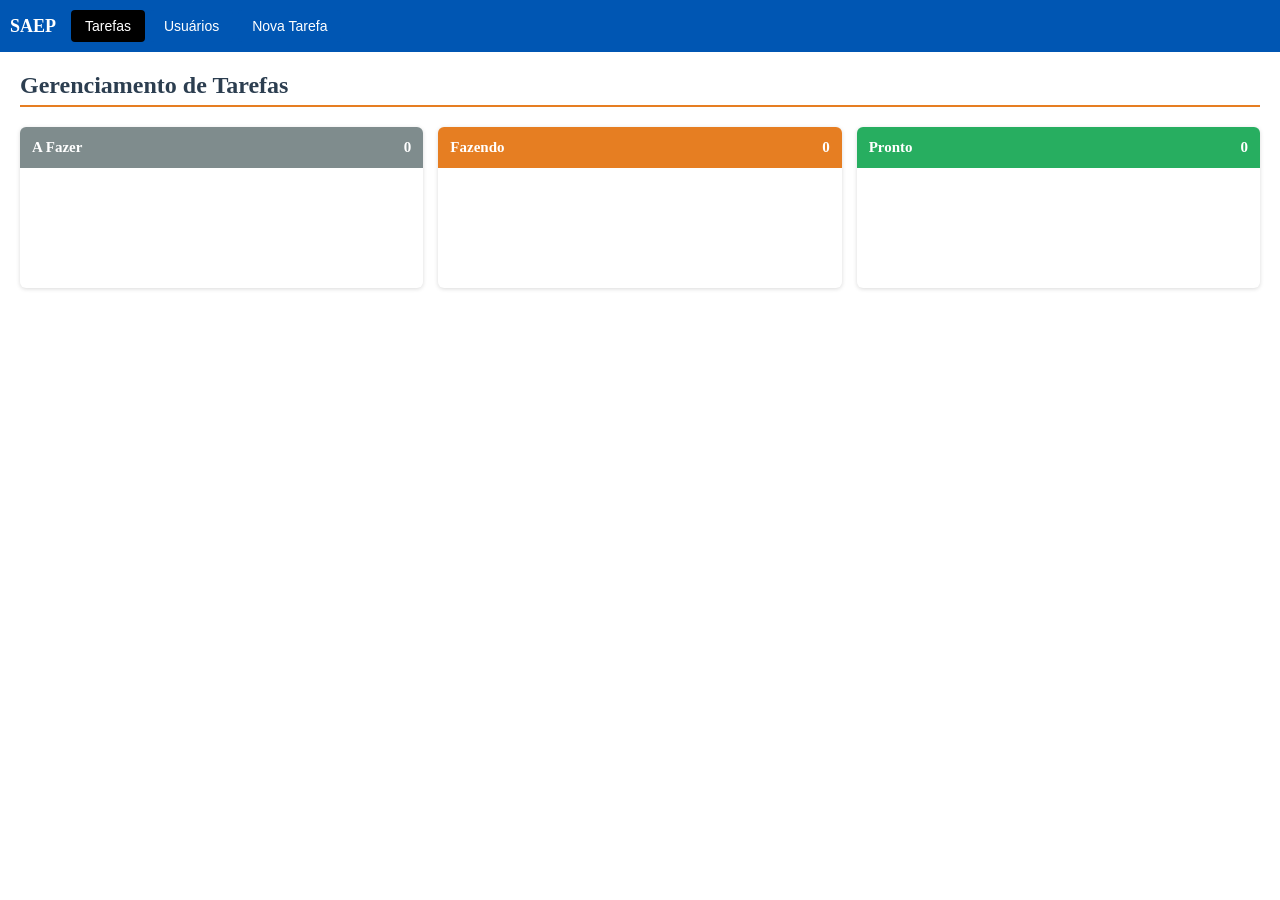
==== index.html @ d7af2afd "HTML, CSS e JS html, css e js feitos" ====
<!DOCTYPE html>
<html lang="pt-BR">
<head>
    <meta charset="UTF-8">
    <meta name="viewport" content="width=device-width, initial-scale=1.0">
    <title>Simulação SAEP</title>
    <style>
      body {
        font-family: Segoe UI;
        background-color: #FFFFFF;
        margin: 0;
        padding: 0;
      }
     
      /* navegação */
      nav {
        background-color: #0056b3;
        padding: 10px;
        display: flex;
        gap: 5px;
        align-items: center;
      }
      nav span {
        color: white;
        font-weight: bold;
        font-size: 18px;
        margin-right: 10px;
      }
      nav button {
        background-color: #0056b3;
        color: white;
        border: none;
        padding: 8px 14px;
        cursor: pointer;
        border-radius: 4px;
        font-size: 14px;
      }
      nav button:hover { background-color: #0056b3; }
      nav button.ativo  { background-color: #000000; }
     
      .pagina { display: none; padding: 20px; }
      .pagina.ativo { display: block; }
     
      h2 {
        color: #2c3e50;
        border-bottom: 2px solid #e67e22;
        padding-bottom: 6px;
        margin-top: 0;
      }
     
      .caixa {
        background: white;
        padding: 20px;
        border-radius: 6px;
        box-shadow: 0 1px 4px rgba(0,0,0,0.15);
        max-width: 500px;
        margin-bottom: 20px;
      }
      .campo { margin-bottom: 12px; }
      .campo label {
        display: block;
        margin-bottom: 4px;
        font-weight: bold;
        color: #333;
        font-size: 14px;
      }
      .campo input,
      .campo select,
      .campo textarea {
        width: 100%;
        padding: 8px;
        border: 1px solid #ccc;
        border-radius: 4px;
        font-size: 14px;
        box-sizing: border-box;
      }
      .campo textarea { height: 70px; resize: vertical; }
     
      .btn { padding: 9px 20px; border: none; border-radius: 4px; cursor: pointer; font-size: 14px; }
      .btn-salvar  { background-color: #27ae60; color: white; }
      .btn-salvar:hover  { background-color: #219150; }
      .btn-editar  { background-color: #d36200; color: white; padding: 5px 10px; font-size: 12px; }
      .btn-excluir { background-color: #e74c3c; color: white; padding: 5px 10px; font-size: 12px; }
      .btn-cancelar{ background-color: #95a5a6; color: white; }
     
      .msg-sucesso {
        background-color: #d4edda; color: #155724;
        border: 1px solid #c3e6cb;
        padding: 10px; border-radius: 4px; margin-bottom: 12px; display: none;
      }
      .msg-erro {
        background-color: #f8d7da; color: #721c24;
        border: 1px solid #f5c6cb;
        padding: 10px; border-radius: 4px; margin-bottom: 12px; display: none;
      }
     
      table { width: 100%; border-collapse: collapse; background: white; border-radius: 6px; overflow: hidden; box-shadow: 0 1px 4px rgba(0,0,0,0.15); }
      th { background-color: #2c3e50; color: white; padding: 10px; text-align: left; font-size: 14px; }
      td { padding: 9px 10px; border-bottom: 1px solid #eee; font-size: 14px; }
      tr:last-child td { border-bottom: none; }
      tr:hover td { background-color: #f9f9f9; }
     
      /* kanban */
      .kanban { display: flex; gap: 15px; align-items: flex-start; }
      .coluna { flex: 1; background: white; border-radius: 6px; box-shadow: 0 1px 4px rgba(0,0,0,0.15); overflow: hidden; min-width: 220px; }
      .coluna-titulo { padding: 12px; font-weight: bold; font-size: 15px; color: white; display: flex; justify-content: space-between; align-items: center; }
      .col-afazer  .coluna-titulo { background-color: #7f8c8d; }
      .col-fazendo .coluna-titulo { background-color: #e67e22; }
      .col-pronto  .coluna-titulo { background-color: #27ae60; }
      .coluna-cards { padding: 10px; min-height: 100px; }
     
      .card { background: #f9f9f9; border: 1px solid #ddd; border-radius: 5px; padding: 10px; margin-bottom: 8px; }
      .card-desc { font-weight: bold; font-size: 14px; margin-bottom: 5px; }
      .card-info { font-size: 12px; color: #555; margin-bottom: 3px; }
      .prioridade { display: inline-block; padding: 2px 8px; border-radius: 10px; font-size: 11px; font-weight: bold; margin-top: 4px; }
      .p-alta  { background: #f8d7da; color: #721c24; }
      .p-media { background: #fff3cd; color: #856404; }
      .p-baixa { background: #d1ecf1; color: #0c5460; }
      .card-acoes { margin-top: 8px; display: flex; gap: 5px; align-items: center; }
      .card-acoes select { font-size: 12px; padding: 3px 5px; border: 1px solid #ccc; border-radius: 4px; flex: 1; }
     
      /* modal */
      .modal-fundo { display: none; position: fixed; top:0; left:0; width:100%; height:100%; background: rgba(0,0,0,0.5); z-index: 999; justify-content: center; align-items: center; }
      .modal-fundo.aberto { display: flex; }
      .modal-caixa { background: white; padding: 24px; border-radius: 6px; width: 90%; max-width: 460px; max-height: 90vh; overflow-y: auto; }
      .modal-caixa h3 { margin-top: 0; color: #2c3e50; }
      .modal-acoes { display: flex; gap: 10px; margin-top: 15px; justify-content: flex-end; }
     
      @media (max-width: 700px) { .kanban { flex-direction: column; } }
    </style>
</head>
<body>
  <nav>
    <span>SAEP</span>
    <button class="ativo"  onclick="irPara('tarefas')">Tarefas</button>
    <button onclick="irPara('usuarios')">Usuários</button>
    <button onclick="irPara('nova-tarefa')">Nova Tarefa</button>
  </nav>
   
  <!-- TAREFAS -->
  <div id="pagina-tarefas" class="pagina ativo">
    <h2>Gerenciamento de Tarefas</h2>
    <div class="kanban">
      <div class="coluna col-afazer">
        <div class="coluna-titulo">A Fazer <span id="count-afazer">0</span></div>
        <div class="coluna-cards" id="cards-afazer"></div>
      </div>
      <div class="coluna col-fazendo">
        <div class="coluna-titulo">Fazendo <span id="count-fazendo">0</span></div>
        <div class="coluna-cards" id="cards-fazendo"></div>
      </div>
      <div class="coluna col-pronto">
        <div class="coluna-titulo">Pronto <span id="count-pronto">0</span></div>
        <div class="coluna-cards" id="cards-pronto"></div>
      </div>
    </div>
  </div>
   
  <!-- USUARIOS -->
  <div id="pagina-usuarios" class="pagina">
    <h2>Cadastro de Usuários</h2>
    <div class="caixa">
      <div id="msg-usuario-ok"   class="msg-sucesso">Usuário cadastrado com sucesso!</div>
      <div id="msg-usuario-erro" class="msg-erro"></div>
      <div class="campo">
        <label>Nome:</label>
        <input type="text" id="u-nome" placeholder="Nome completo"/>
      </div>
      <div class="campo">
        <label>E-mail:</label>
        <input type="email" id="u-email" placeholder="email@exemplo.com"/>
      </div>
      <button class="btn btn-salvar" onclick="salvarUsuario()">Salvar</button>
    </div>
   
    <h2>Usuários Cadastrados</h2>
    <table>
      <thead><tr><th>ID</th><th>Nome</th><th>E-mail</th><th>Ação</th></tr></thead>
      <tbody id="lista-usuarios"></tbody>
    </table>
  </div>
   
  <!-- NOVA TAREFA -->
  <div id="pagina-nova-tarefa" class="pagina">
    <h2 id="titulo-form-tarefa">Cadastro de Tarefa</h2>
    <div class="caixa">
      <input type="hidden" id="t-id"/>
      <div id="msg-tarefa-ok"   class="msg-sucesso">Tarefa salva com sucesso!</div>
      <div id="msg-tarefa-erro" class="msg-erro"></div>
      <div class="campo">
        <label>Descrição:</label>
        <textarea id="t-desc" placeholder="Descreva a tarefa..."></textarea>
      </div>
      <div class="campo">
        <label>Usuário Responsável:</label>
        <select id="t-usuario"><option value="">Selecione um usuário...</option></select>
      </div>
      <div class="campo">
        <label>Setor:</label>
        <input type="text" id="t-setor" placeholder="Ex: Produção"/>
      </div>
      <div class="campo">
        <label>Prioridade:</label>
        <select id="t-prioridade">
          <option value="">Selecione...</option>
          <option value="baixa">Baixa</option>
          <option value="media">Média</option>
          <option value="alta">Alta</option>
        </select>
      </div>
      <div class="campo">
        <label>Status:</label>
        <select id="t-status">
          <option value="a fazer">A Fazer</option>
          <option value="fazendo">Fazendo</option>
          <option value="pronto">Pronto</option>
        </select>
      </div>
      <div style="display:flex;gap:10px;">
        <button class="btn btn-salvar"   onclick="salvarTarefa()">Salvar</button>
        <button class="btn btn-cancelar" onclick="limparFormTarefa()">Limpar</button>
      </div>
    </div>
  </div>
   
  <!-- MODAL EDITAR -->
  <div class="modal-fundo" id="modal-editar">
    <div class="modal-caixa">
      <h3>Editar Tarefa</h3>
      <div id="msg-editar-erro" class="msg-erro"></div>
      <input type="hidden" id="me-id"/>
      <div class="campo"><label>Descrição:</label><textarea id="me-desc"></textarea></div>
      <div class="campo"><label>Usuário:</label><select id="me-usuario"></select></div>
      <div class="campo"><label>Setor:</label><input type="text" id="me-setor"/></div>
      <div class="campo">
        <label>Prioridade:</label>
        <select id="me-prioridade">
          <option value="baixa">Baixa</option>
          <option value="media">Média</option>
          <option value="alta">Alta</option>
        </select>
      </div>
      <div class="campo">
        <label>Status:</label>
        <select id="me-status">
          <option value="a fazer">A Fazer</option>
          <option value="fazendo">Fazendo</option>
          <option value="pronto">Pronto</option>
        </select>
      </div>
      <div class="modal-acoes">
        <button class="btn btn-cancelar" onclick="fecharModal('modal-editar')">Cancelar</button>
        <button class="btn btn-salvar"   onclick="atualizarTarefa()">Salvar</button>
      </div>
    </div>
  </div>
   
  <!-- MODAL CONFIRMAR EXCLUSÃO -->
  <div class="modal-fundo" id="modal-confirmar">
    <div class="modal-caixa" style="max-width:360px">
      <h3>Confirmar Exclusão</h3>
      <p>Tem certeza que deseja excluir esta tarefa?</p>
      <input type="hidden" id="id-excluir"/>
      <div class="modal-acoes">
        <button class="btn btn-cancelar" onclick="fecharModal('modal-confirmar')">Não</button>
        <button class="btn btn-excluir"  onclick="excluirTarefa()">Sim, excluir</button>
      </div>
    </div>
  </div>

  <script>
    // ====================== DADOS E ARMAZENAMENTO ======================
    let usuarios = [];
    let tarefas = [];
    
    function carregarDados() {
        const usuariosSalvos = localStorage.getItem('saep_usuarios');
        const tarefasSalvas = localStorage.getItem('saep_tarefas');
        
        if (usuariosSalvos) usuarios = JSON.parse(usuariosSalvos);
        if (tarefasSalvas) tarefas = JSON.parse(tarefasSalvas);
    }
    
    function salvarDados() {
        localStorage.setItem('saep_usuarios', JSON.stringify(usuarios));
        localStorage.setItem('saep_tarefas', JSON.stringify(tarefas));
    }
    
    // ====================== NAVEGAÇÃO ======================
    function irPara(pagina) {
        document.querySelectorAll('.pagina').forEach(p => p.classList.remove('ativo'));
        document.getElementById(`pagina-${pagina}`).classList.add('ativo');
        
        document.querySelectorAll('nav button').forEach(btn => btn.classList.remove('ativo'));
        
        const botoes = document.querySelectorAll('nav button');
        for (let btn of botoes) {
            if (btn.getAttribute('onclick') === `irPara('${pagina}')`) {
                btn.classList.add('ativo');
                break;
            }
        }
    
        if (pagina === 'tarefas') renderizarKanban();
    }
    
    // ====================== USUÁRIOS ======================
    function salvarUsuario() {
        const nome = document.getElementById('u-nome').value.trim();
        const email = document.getElementById('u-email').value.trim();
        
        const msgOk = document.getElementById('msg-usuario-ok');
        const msgErro = document.getElementById('msg-usuario-erro');
        
        if (!nome || !email) {
            msgErro.textContent = "Nome e e-mail são obrigatórios!";
            msgErro.style.display = 'block';
            msgOk.style.display = 'none';
            return;
        }
        
        const novoUsuario = {
            id: Date.now(),
            nome: nome,
            email: email
        };
        
        usuarios.push(novoUsuario);
        salvarDados();
        renderizarListaUsuarios();
        
        // Limpar formulário
        document.getElementById('u-nome').value = '';
        document.getElementById('u-email').value = '';
        
        msgOk.style.display = 'block';
        msgErro.style.display = 'none';
        
        setTimeout(() => msgOk.style.display = 'none', 3000);
    }
    
    function renderizarListaUsuarios() {
        const tbody = document.getElementById('lista-usuarios');
        tbody.innerHTML = '';
        
        usuarios.forEach(user => {
            const tr = document.createElement('tr');
            tr.innerHTML = `
                <td>${user.id}</td>
                <td>${user.nome}</td>
                <td>${user.email}</td>
                <td>
                    <button class="btn btn-excluir" onclick="excluirUsuario(${user.id})">Excluir</button>
                </td>
            `;
            tbody.appendChild(tr);
        });
    }
    
    function excluirUsuario(id) {
        if (confirm('Excluir este usuário?')) {
            usuarios = usuarios.filter(u => u.id !== id);
            salvarDados();
            renderizarListaUsuarios();
        }
    }
    
    // ====================== TAREFAS ======================
    function salvarTarefa() {
        const id = document.getElementById('t-id').value;
        const desc = document.getElementById('t-desc').value.trim();
        const usuarioId = document.getElementById('t-usuario').value;
        const setor = document.getElementById('t-setor').value.trim();
        const prioridade = document.getElementById('t-prioridade').value;
        const status = document.getElementById('t-status').value;
        
        const msgOk = document.getElementById('msg-tarefa-ok');
        const msgErro = document.getElementById('msg-tarefa-erro');
        
        if (!desc || !usuarioId || !prioridade) {
            msgErro.textContent = "Descrição, usuário e prioridade são obrigatórios!";
            msgErro.style.display = 'block';
            msgOk.style.display = 'none';
            return;
        }
        
        if (id) {
            // Edição
            const tarefa = tarefas.find(t => t.id == id);
            if (tarefa) {
                tarefa.desc = desc;
                tarefa.usuarioId = parseInt(usuarioId);
                tarefa.setor = setor;
                tarefa.prioridade = prioridade;
                tarefa.status = status;
            }
        } else {
            // Nova tarefa
            const novaTarefa = {
                id: Date.now(),
                desc: desc,
                usuarioId: parseInt(usuarioId),
                setor: setor,
                prioridade: prioridade,
                status: status
            };
            tarefas.push(novaTarefa);
        }
        
        salvarDados();
        renderizarKanban();
        limparFormTarefa();
        
        msgOk.style.display = 'block';
        msgErro.style.display = 'none';
        
        setTimeout(() => msgOk.style.display = 'none', 2500);
    }
    
    function limparFormTarefa() {
        document.getElementById('t-id').value = '';
        document.getElementById('t-desc').value = '';
        document.getElementById('t-usuario').value = '';
        document.getElementById('t-setor').value = '';
        document.getElementById('t-prioridade').value = '';
        document.getElementById('t-status').value = 'a fazer';
        document.getElementById('titulo-form-tarefa').textContent = 'Cadastro de Tarefa';
    }
    
    function renderizarKanban() {
        const colunas = {
            'a fazer': document.getElementById('cards-afazer'),
            'fazendo': document.getElementById('cards-fazendo'),
            'pronto': document.getElementById('cards-pronto')
        };
        
        // Limpar colunas
        Object.values(colunas).forEach(col => col.innerHTML = '');
        
        const counts = { 'a fazer': 0, 'fazendo': 0, 'pronto': 0 };
        
        tarefas.forEach(tarefa => {
            const usuario = usuarios.find(u => u.id === tarefa.usuarioId);
            const nomeUsuario = usuario ? usuario.nome : 'Usuário não encontrado';
            
            const card = document.createElement('div');
            card.className = 'card';
            card.innerHTML = `
                <div class="card-desc">${tarefa.desc}</div>
                <div class="card-info"><strong>Responsável:</strong> ${nomeUsuario}</div>
                <div class="card-info"><strong>Setor:</strong> ${tarefa.setor || '-'}</div>
                <span class="prioridade p-${tarefa.prioridade}">${tarefa.prioridade.toUpperCase()}</span>
                
                <div class="card-acoes">
                    <select onchange="mudarStatus(${tarefa.id}, this.value)">
                        <option value="a fazer" ${tarefa.status === 'a fazer' ? 'selected' : ''}>A Fazer</option>
                        <option value="fazendo" ${tarefa.status === 'fazendo' ? 'selected' : ''}>Fazendo</option>
                        <option value="pronto" ${tarefa.status === 'pronto' ? 'selected' : ''}>Pronto</option>
                    </select>
                    <button class="btn btn-editar" onclick="editarTarefa(${tarefa.id})">✏️</button>
                    <button class="btn btn-excluir" onclick="confirmarExclusao(${tarefa.id})">🗑️</button>
                </div>
            `;
            
            colunas[tarefa.status].appendChild(card);
            counts[tarefa.status]++;
        });
        
        // Atualizar contadores
        document.getElementById('count-afazer').textContent = counts['a fazer'];
        document.getElementById('count-fazendo').textContent = counts['fazendo'];
        document.getElementById('count-pronto').textContent = counts['pronto'];
    }
    
    function mudarStatus(id, novoStatus) {
        const tarefa = tarefas.find(t => t.id === id);
        if (tarefa) {
            tarefa.status = novoStatus;
            salvarDados();
            renderizarKanban();
        }
    }
    
    function editarTarefa(id) {
        const tarefa = tarefas.find(t => t.id === id);
        if (!tarefa) return;
        
        document.getElementById('me-id').value = tarefa.id;
        document.getElementById('me-desc').value = tarefa.desc;
        document.getElementById('me-setor').value = tarefa.setor || '';
        document.getElementById('me-prioridade').value = tarefa.prioridade;
        document.getElementById('me-status').value = tarefa.status;
        
        // Preencher select de usuários no modal
        const select = document.getElementById('me-usuario');
        select.innerHTML = '<option value="">Selecione um usuário...</option>';
        usuarios.forEach(user => {
            const opt = document.createElement('option');
            opt.value = user.id;
            opt.textContent = user.nome;
            if (user.id === tarefa.usuarioId) opt.selected = true;
            select.appendChild(opt);
        });
        
        document.getElementById('modal-editar').classList.add('aberto');
    }
    
    function atualizarTarefa() {
        const id = parseInt(document.getElementById('me-id').value);
        const tarefa = tarefas.find(t => t.id === id);
        
        if (tarefa) {
            tarefa.desc = document.getElementById('me-desc').value.trim();
            tarefa.usuarioId = parseInt(document.getElementById('me-usuario').value);
            tarefa.setor = document.getElementById('me-setor').value.trim();
            tarefa.prioridade = document.getElementById('me-prioridade').value;
            tarefa.status = document.getElementById('me-status').value;
            
            salvarDados();
            fecharModal('modal-editar');
            renderizarKanban();
        }
    }
    
    function confirmarExclusao(id) {
        document.getElementById('id-excluir').value = id;
        document.getElementById('modal-confirmar').classList.add('aberto');
    }
    
    function excluirTarefa() {
        const id = parseInt(document.getElementById('id-excluir').value);
        tarefas = tarefas.filter(t => t.id !== id);
        salvarDados();
        fecharModal('modal-confirmar');
        renderizarKanban();
    }
    
    function fecharModal(modalId) {
        document.getElementById(modalId).classList.remove('aberto');
    }
    
    // ====================== PREENCHER SELECTS ======================
    function preencherSelectUsuarios() {
        const selects = ['t-usuario', 'me-usuario'];
        selects.forEach(id => {
            const select = document.getElementById(id);
            if (!select) return;
            
            select.innerHTML = '<option value="">Selecione um usuário...</option>';
            usuarios.forEach(user => {
                const opt = document.createElement('option');
                opt.value = user.id;
                opt.textContent = user.nome;
                select.appendChild(opt);
            });
        });
    }
    
    // ====================== INICIALIZAÇÃO ======================
    window.onload = function() {
        carregarDados();
        renderizarListaUsuarios();
        preencherSelectUsuarios();
        renderizarKanban();
        
        // Fechar modais ao clicar fora
        document.querySelectorAll('.modal-fundo').forEach(modal => {
            modal.addEventListener('click', function(e) {
                if (e.target === modal) {
                    modal.classList.remove('aberto');
                }
            });
        });
    };
    </script>
</body>
</html>
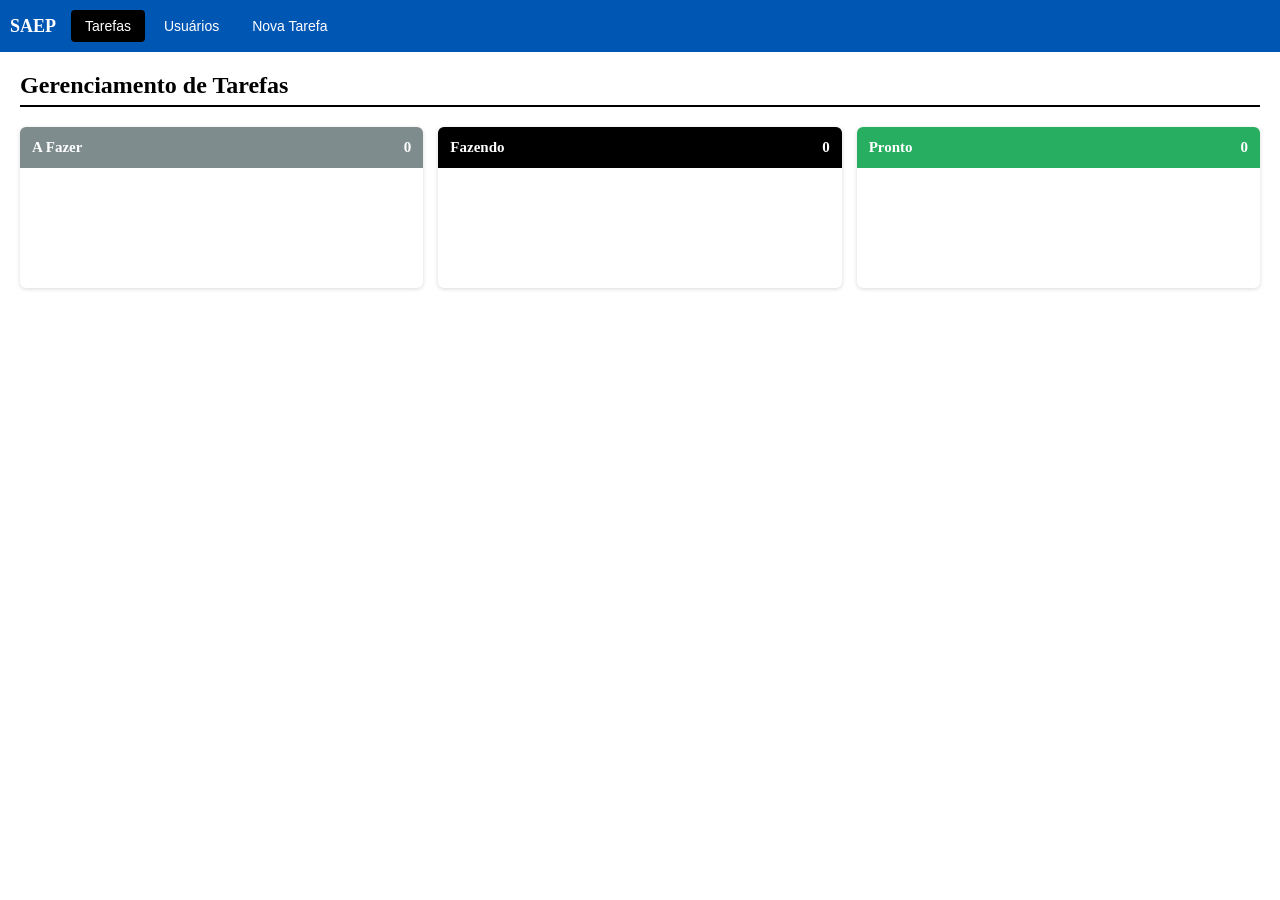
==== commit 6aac9294: "CSS ajeitando o css" ====
--- a/index.html
+++ b/index.html
@@ -42,8 +42,8 @@
       .pagina.ativo { display: block; }
      
       h2 {
-        color: #2c3e50;
-        border-bottom: 2px solid #e67e22;
+        color: #000000;
+        border-bottom: 2px solid #000000;
         padding-bottom: 6px;
         margin-top: 0;
       }
@@ -52,7 +52,7 @@
         background: white;
         padding: 20px;
         border-radius: 6px;
-        box-shadow: 0 1px 4px rgba(0,0,0,0.15);
+        box-shadow: 0 1px 4px rgba(0,0,0,0.0);
         max-width: 500px;
         margin-bottom: 20px;
       }
@@ -61,7 +61,7 @@
         display: block;
         margin-bottom: 4px;
         font-weight: bold;
-        color: #333;
+        color: #000000;
         font-size: 14px;
       }
       .campo input,
@@ -79,7 +79,7 @@
       .btn { padding: 9px 20px; border: none; border-radius: 4px; cursor: pointer; font-size: 14px; }
       .btn-salvar  { background-color: #27ae60; color: white; }
       .btn-salvar:hover  { background-color: #219150; }
-      .btn-editar  { background-color: #d36200; color: white; padding: 5px 10px; font-size: 12px; }
+      .btn-editar  { background-color: #000000; color: white; padding: 5px 10px; font-size: 12px; }
       .btn-excluir { background-color: #e74c3c; color: white; padding: 5px 10px; font-size: 12px; }
       .btn-cancelar{ background-color: #95a5a6; color: white; }
      
@@ -105,7 +105,7 @@
       .coluna { flex: 1; background: white; border-radius: 6px; box-shadow: 0 1px 4px rgba(0,0,0,0.15); overflow: hidden; min-width: 220px; }
       .coluna-titulo { padding: 12px; font-weight: bold; font-size: 15px; color: white; display: flex; justify-content: space-between; align-items: center; }
       .col-afazer  .coluna-titulo { background-color: #7f8c8d; }
-      .col-fazendo .coluna-titulo { background-color: #e67e22; }
+      .col-fazendo .coluna-titulo { background-color: #000000; }
       .col-pronto  .coluna-titulo { background-color: #27ae60; }
       .coluna-cards { padding: 10px; min-height: 100px; }
      
